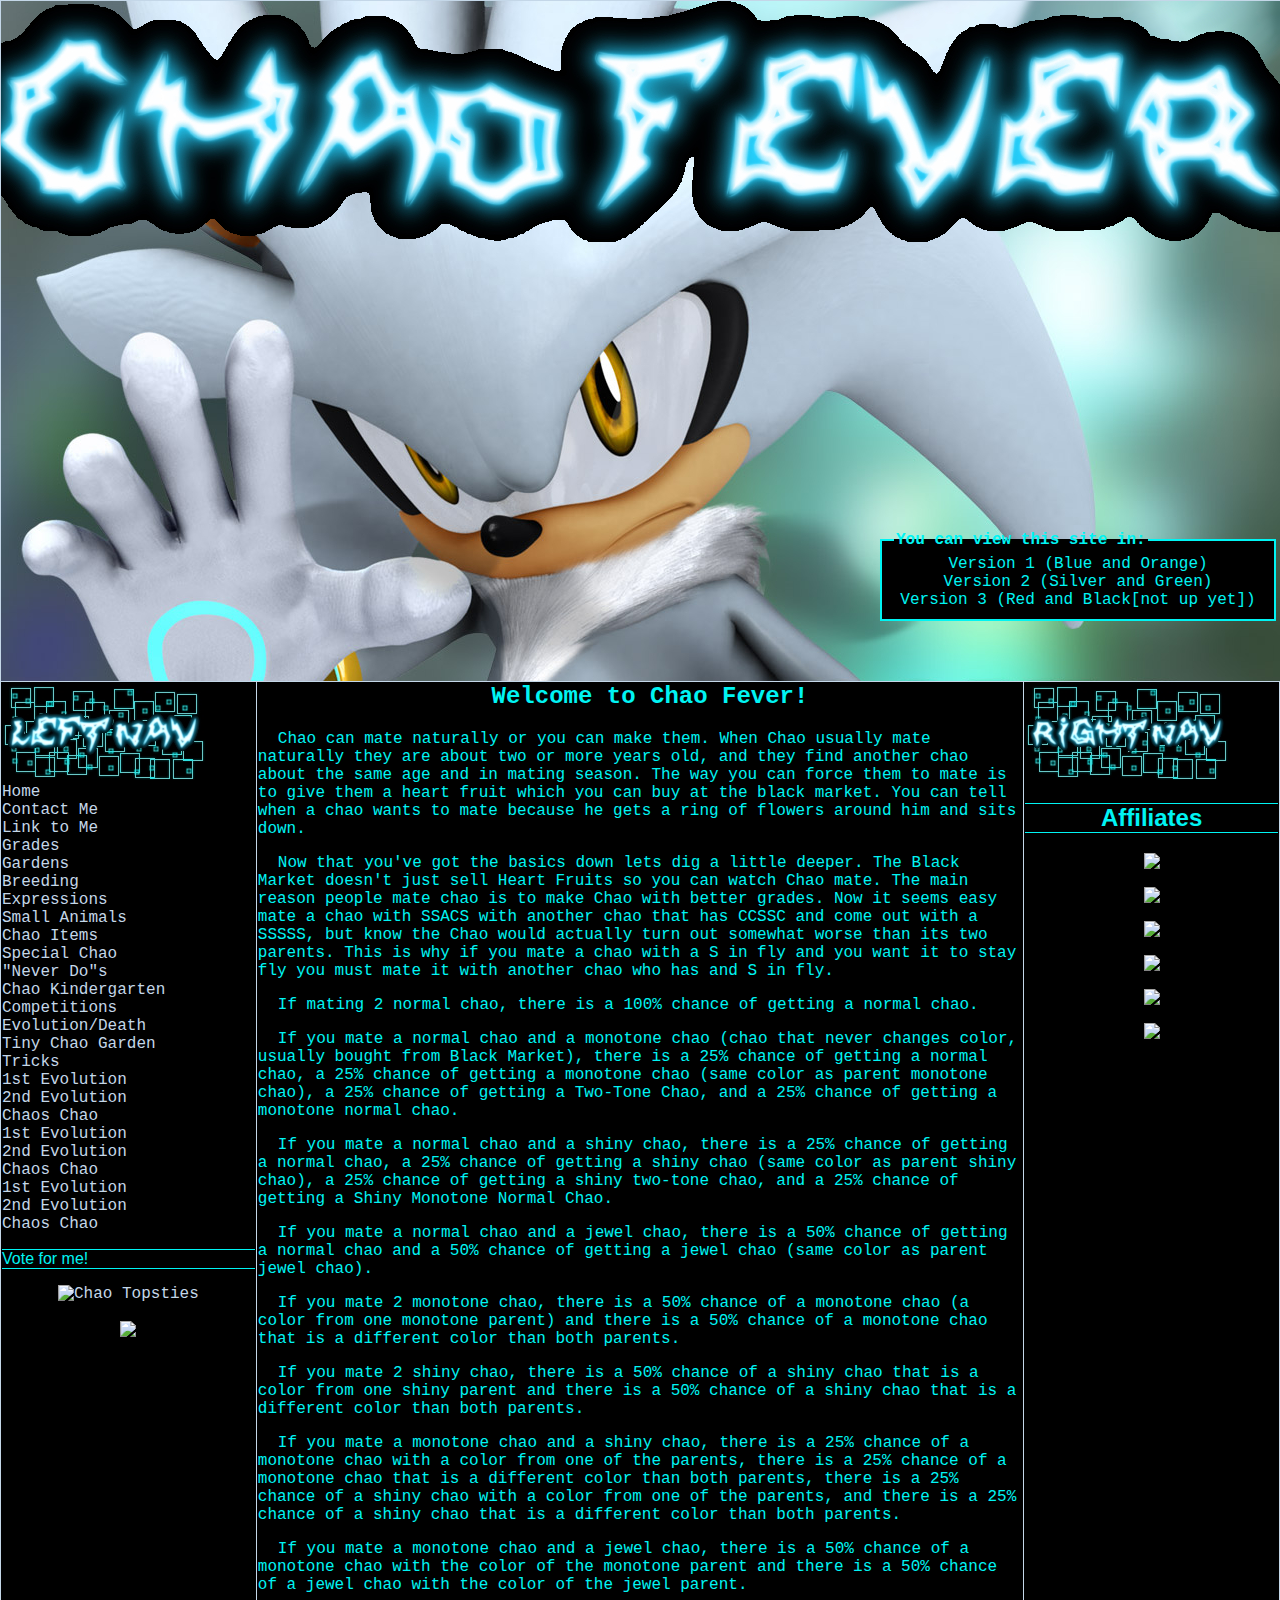
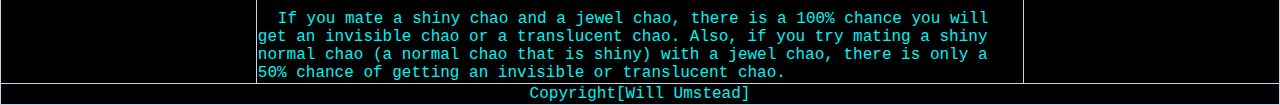
==== breeding.html @ 98999f90 "silvercf" ====
<html>

<head>
<title>Chao Fever</title>
<link href="styles/style1.css" rel="stylesheet" type="text/css">
</head>

<body>

<img src="images/banner.jpg"  class="banner">

<div class="divban"> <fieldset class="divban"> <legend style="display: inline;"> You can view this site in:<br> </legend> <a href="../" class="divban">Version 1 (Blue and Orange)</a> </center> <a class="divban" href="http://chaofever.sonicstrike.net/silverchaofever/index.php">Version 2 (Silver and Green)</a> <a class="divban" href="../redcf">Version 3 (Red and Black[not up yet])</a> </fieldset> </div>

<table class="container">
<tr>
<td class="leftnav">
<img src="images/lnavbanner.jpg">  <a href="index.php">Home</a> <a href="cm.php">Contact Me</a> <a href="ltm.php">Link to Me</a>  <a href="grades.php">Grades</a> <a href="gardens.php">Gardens</a> <a href="breeding.php">Breeding</a> <a href="expr.php">Expressions</a> <a href="sma.php">Small Animals</a> <a href="ci.php">Chao Items</a> <a href="sc.php">Special Chao</a> <a href="nd.php">"Never Do"s</a> <a href="kindergarten.php">Chao Kindergarten</a> <a href="copete.php">Competitions</a> <a href="ed.php">Evolution/Death</a> <a href="tcg.php">Tiny Chao Garden</a> <a href="tricks.php">Tricks</a>  <a href="h1.php">1st Evolution</a> <a href="h2.php">2nd Evolution</a> <a href="hc.php">Chaos Chao</a>  <a href="n1.php">1st Evolution</a> <a href="n2.php">2nd Evolution</a> <a href="nc.php">Chaos Chao</a>  <a href="d1.php">1st Evolution</a> <a href="d2.php">2nd Evolution</a> <a href="dc.php">Chaos Chao</a>  <p class="vfm"> Vote for me! </p>  <a href="http://chao.itopsites.com/" class="links"><img src="http://chao.itopsites.com/button.php?id=141587" alt="Chao Topsties" border="0" /></a>  <br>  <a href ="http://www.topsitelists.com/topsites.cgi?ID=700&user=sth&area=games" class="links"> <img src="../images/top50.gif" align="middle" border="0"> </a>
</td>

<td class="body">

<!-------------------Do not remove--------------------->
<center>
<h2>
Welcome to Chao Fever!
</h2>
</center>
<!---------------------Ok Im Done---------------------->

<p>Chao can mate naturally or you can make them. When Chao usually mate naturally they are about two or more years old, and they find another chao about the same age and in mating season. The way you can force them to mate is to give them a heart fruit which you can buy at the black market. You can tell when a chao wants to mate because he gets a ring of flowers around him and sits down.  
</p>

<p>Now that you've got the basics down lets dig a little deeper. The Black Market doesn't just sell Heart Fruits so you can watch Chao mate. The main reason people mate chao is to make Chao with better grades. Now it seems easy mate a chao with SSACS with another chao that has CCSSC and come out with a SSSSS, but know the Chao would actually turn out somewhat worse than its two parents. This is why if you mate a chao with a S in fly and you want it to stay fly you must mate it with another chao who has and S in fly. 
</p>

<p>If mating 2 normal chao, there is a 100% chance of getting a normal chao.
</p>

<p>If you mate a normal chao and a monotone chao (chao that never changes color, usually bought from Black Market), there is a 25% chance of getting a normal chao, a 25% chance of getting a monotone chao (same color as parent monotone chao), a 25% chance of getting a Two-Tone Chao, and a 25% chance of getting a monotone normal chao.
</p>

<p>If you mate a normal chao and a shiny chao, there is a 25% chance of getting a normal chao, a 25% chance of getting a shiny chao (same color as parent shiny chao), a 25% chance of getting a shiny two-tone chao, and a 25% chance of getting a Shiny Monotone Normal Chao.
</p>

<p>If you mate a normal chao and a jewel chao, there is a 50% chance of getting a normal chao and a 50% chance of getting a jewel chao (same color as parent jewel chao).
</p>

<p>If you mate 2 monotone chao, there is a 50% chance of a monotone chao (a color from one monotone parent) and there is a 50% chance of a monotone chao that is a different color than both parents.
</p>

<p>If you mate 2 shiny chao, there is a 50% chance of a shiny chao that is a color from one shiny parent and there is a 50% chance of a shiny chao that is a different color than both parents.
</p>

<p>If you mate a monotone chao and a shiny chao, there is a 25% chance of a monotone chao with a color from one of the parents, there is a 25% chance of a monotone chao that is a different color than both parents, there is a 25% chance of a shiny chao with a color from one of the parents, and there is a 25% chance of a shiny chao that is a different color than both parents.
</p>

<p>If you mate a monotone chao and a jewel chao, there is a 50% chance of a monotone chao with the color of the monotone parent and there is a 50% chance of a jewel chao with the color of the jewel parent.
</p>

<p>If you mate a shiny chao and a jewel chao, there is a 100% chance you will get an invisible chao or a translucent chao. Also, if you try mating a shiny normal chao (a normal chao that is shiny) with a jewel chao, there is only a 50% chance of getting an invisible or translucent chao.
</p>

</td>

<td class="rightnav">
<img src="images/rnavbanner.jpg">  <h2 class="h2">Affiliates</h2>  <a href="http://www.geocities.com/chaocraze/" class="links" border="0"> <img src="../images/CCButton.gif" border="0"> </a>  <br>  <a href="http://www.gameroom.com/chaoplanetx/" class="links" border="0"> <img src="../images/cpx.bmp" border="0"> </a>  <br>  <a href="http://www.chao.hippotank.com/" class="links" border="0"> <img src="../images/minici.gif" border="0"> </a>  <br>  <a href="http://www.chaoworld.2ya.com/" class="links" border="0"> <img src="../images/cwaf.gif" border="0"> </a>  <br>  <a href="http://tikalschaogarden.tripod.com/tikalsgarden/" class="links" border="0"> <img src="../images/tikalgl.gif" border="0"> </a>  <br>  <a href="http://www.sonicstrike.net/~chao-civic/PastUpdates.php" class="links" border="0"> <img src="../images/bdb.gif" border="0"> </a>
</td>
</tr>

<tr> <td class="footer" colspan="3"> Copyright[Will Umstead] </td> </tr> </table>

</body>

</html>
---- styles/style1.css ----
body {
	background-image: url('../images/bgs.jpg');
	margin-left: 0px;
	margin-top: 0px;
	margin-bottom: 0px;
	margin-right: 0px;
	color: 00f4f3;
	font-family: Courier New, Onyx;
	vertical-align: top;
}
.h2 {
	text-align: center;
	border-top: 1px solid #00f4f3;
	border-bottom: 1px solid #00f4f3;
	font-family: Sans-serif, Courier New;
}
div.divban {
	position: absolute;
	right: 2px;
	top: 59%;
	visibility: visible;
	color: 00f4f3;
	width: 400px;
	height: 200px;
	text-align: left;
	vertical-align: top;
}
legend {
	background-color: none;
	color: 00f4f3;
	font-weight: bolder;
}
fieldset.divban {
	background-color: 000000;
	border: 2px solid #00f4f3;
	color: 00f4f3;
}
a.divban:link, a.divban:visited, a.divban:active{
	display: block;
	color: #00f4f3;
	text-decoration: none;
	background-color: none;
	text-align: center;
}
a.divban:hover {
	display: block;
	color: 000000;
	text-decoration: none;
	background-color: 00f4f3;
}
a:link, a:visited, a:active {
	display: block;
	color: #c4d7e8;
	text-decoration: none;
}
a:hover {
	display: block;
	color: #000000;
	background-color: #c4d7e8;
	text-decoration: inherit;
}
a.links:link, a.links:visited, a.links:active{
	display: block;
	color: #c4d7e8;
	text-decoration: none;
	background-color: 000000;
	text-align: center;
}
a.links:hover {
	display: block;
	color: #c4d7e8;
	text-decoration: none;
	background-color: 000000;
}
.vfm {
	border-top: 1px solid #00f4f3;
	border-bottom: 1px solid #00f4f3;
	font-family: Sans-serif, Courier New;
}

.banner {
	width: 100%;
	vertical-align: top;
	border: 1px solid #c4d7e8;
}
.container {
	margin-top: 0px;
	width: 100%;
	border-collapse: collapse;
	border: 1px solid #c4d7e8;
	border-top: 0px;
	background-color: #000000;
	vertical-align: top;
}
.leftnav {
	width: 20%;
	border: 1px solid #c4d7e8;
	border-top: 0px;
	vertical-align: top;
}
.rightnav {
	width: 20%;
	border: 1px solid #c4d7e8;
	border-top: 0px;
	vertical-align: top;
}
.body {
	width: 60%;
	border: 1px solid #c4d7e8;
	border-top: 0px;
	vertical-align: top;
	text-indent: 20px;
}
.footer {
	text-align: center;
	vertical-align: top;
}
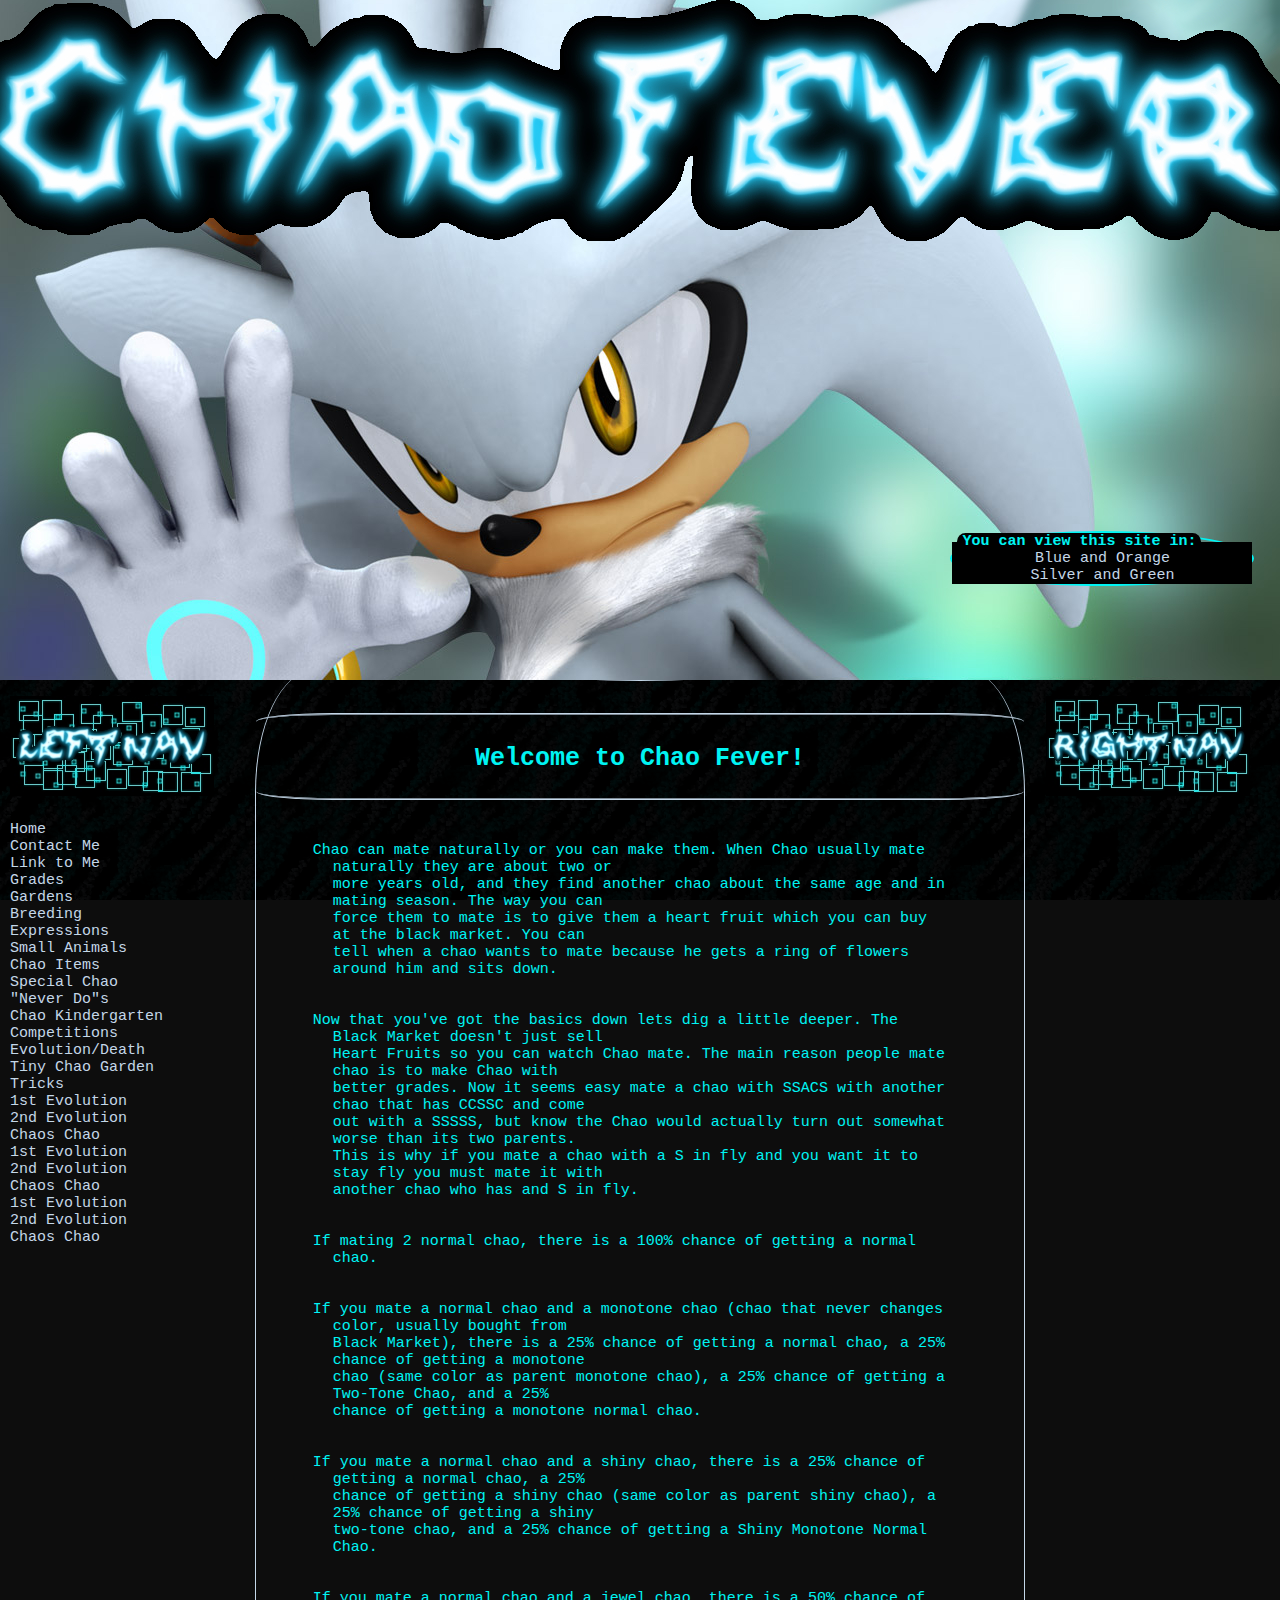
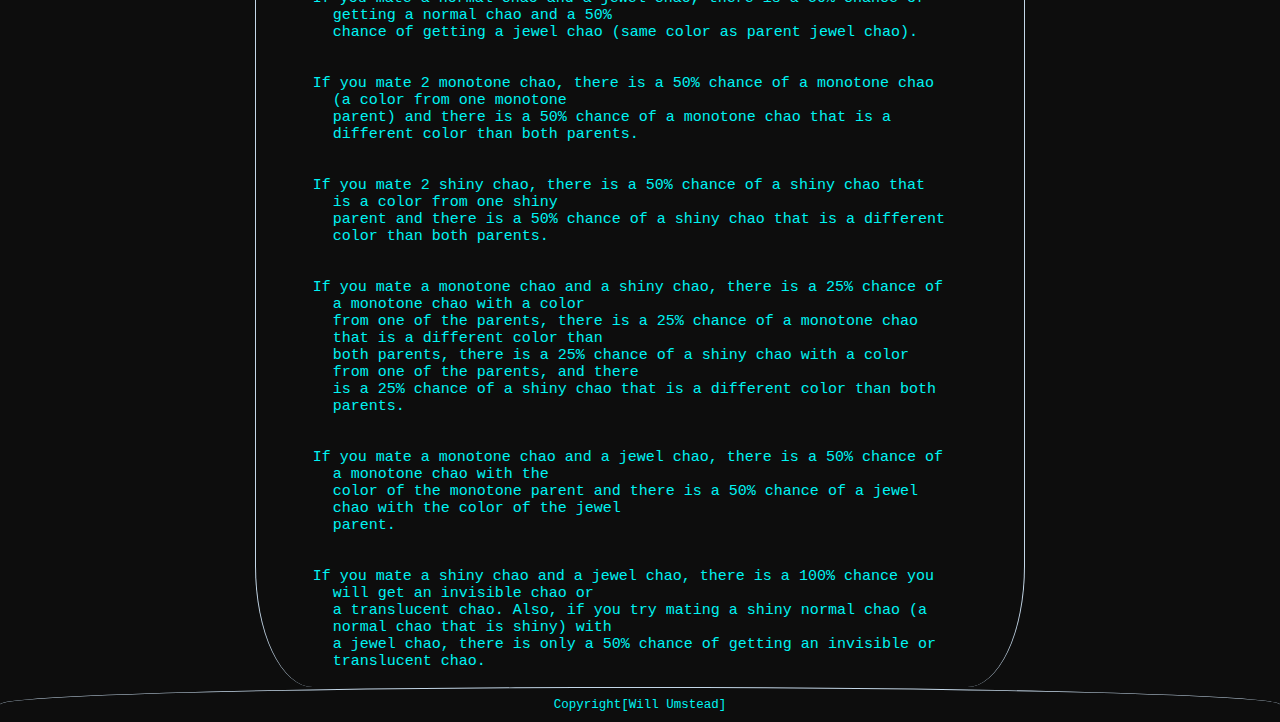
==== commit 846ffdf0: "Basic layout updated" ====
--- a/breeding.html
+++ b/breeding.html
@@ -1,74 +1,117 @@
 <html>
 
 <head>
-<title>Chao Fever</title>
-<link href="styles/style1.css" rel="stylesheet" type="text/css">
+    <title>Chao Fever</title>
+    <link href="styles/index.css" rel="stylesheet" type="text/css">
 </head>
 
 <body>
+    <div class="wrap">
+        <header>
+            <img src="images/banner.jpg" alt="SCF">
+            <div class="divban">
+                <fieldset>
+                    <legend> You can view this site in:</legend>
+                    <a href="https://brellin.github.io/chaofever/" class="divban">Blue and Orange</a>
+                    <a href="https://brellin.github.io/silvercf/" class="divban">Silver and Green</a>
+                </fieldset>
+            </div>
+        </header>
+        <div class="container">
+            <nav>
+                <img src="images/lnavbanner.jpg">
+                <a href="index.html">Home</a>
+                <a href="cm.html">Contact Me</a>
+                <a href="ltm.html">Link to Me</a>
+                <a href="grades.html">Grades</a>
+                <a href="gardens.html">Gardens</a>
+                <a href="breeding.html">Breeding</a>
+                <a href="expr.html">Expressions</a>
+                <a href="sma.html">Small Animals</a>
+                <a href="ci.html">Chao Items</a>
+                <a href="sc.html">Special Chao</a>
+                <a href="nd.html">"Never Do"s</a>
+                <a href="kindergarten.html">Chao Kindergarten</a>
+                <a href="copete.html">Competitions</a>
+                <a href="ed.html">Evolution/Death</a>
+                <a href="tcg.html">Tiny Chao Garden</a>
+                <a href="tricks.html">Tricks</a>
+                <a href="h1.html">1st Evolution</a>
+                <a href="h2.html">2nd Evolution</a>
+                <a href="hc.html">Chaos Chao</a>
+                <a href="n1.html">1st Evolution</a>
+                <a href="n2.html">2nd Evolution</a>
+                <a href="nc.html">Chaos Chao</a>
+                <a href="d1.html">1st Evolution</a>
+                <a href="d2.html">2nd Evolution</a>
+                <a href="dc.html">Chaos Chao</a>
+            </nav>
+            <section class="main">
+                <h2>
+                    Welcome to Chao Fever!
+                </h2>
+                <p>Chao can mate naturally or you can make them. When Chao usually mate naturally they are about two or
+                    more years old, and they find another chao about the same age and in mating season. The way you can
+                    force them to mate is to give them a heart fruit which you can buy at the black market. You can
+                    tell when a chao wants to mate because he gets a ring of flowers around him and sits down.
+                </p>
 
-<img src="images/banner.jpg"  class="banner">
+                <p>Now that you've got the basics down lets dig a little deeper. The Black Market doesn't just sell
+                    Heart Fruits so you can watch Chao mate. The main reason people mate chao is to make Chao with
+                    better grades. Now it seems easy mate a chao with SSACS with another chao that has CCSSC and come
+                    out with a SSSSS, but know the Chao would actually turn out somewhat worse than its two parents.
+                    This is why if you mate a chao with a S in fly and you want it to stay fly you must mate it with
+                    another chao who has and S in fly.
+                </p>
 
-<div class="divban"> <fieldset class="divban"> <legend style="display: inline;"> You can view this site in:<br> </legend> <a href="../" class="divban">Version 1 (Blue and Orange)</a> </center> <a class="divban" href="http://chaofever.sonicstrike.net/silverchaofever/index.php">Version 2 (Silver and Green)</a> <a class="divban" href="../redcf">Version 3 (Red and Black[not up yet])</a> </fieldset> </div>
+                <p>If mating 2 normal chao, there is a 100% chance of getting a normal chao.
+                </p>
 
-<table class="container">
-<tr>
-<td class="leftnav">
-<img src="images/lnavbanner.jpg">  <a href="index.php">Home</a> <a href="cm.php">Contact Me</a> <a href="ltm.php">Link to Me</a>  <a href="grades.php">Grades</a> <a href="gardens.php">Gardens</a> <a href="breeding.php">Breeding</a> <a href="expr.php">Expressions</a> <a href="sma.php">Small Animals</a> <a href="ci.php">Chao Items</a> <a href="sc.php">Special Chao</a> <a href="nd.php">"Never Do"s</a> <a href="kindergarten.php">Chao Kindergarten</a> <a href="copete.php">Competitions</a> <a href="ed.php">Evolution/Death</a> <a href="tcg.php">Tiny Chao Garden</a> <a href="tricks.php">Tricks</a>  <a href="h1.php">1st Evolution</a> <a href="h2.php">2nd Evolution</a> <a href="hc.php">Chaos Chao</a>  <a href="n1.php">1st Evolution</a> <a href="n2.php">2nd Evolution</a> <a href="nc.php">Chaos Chao</a>  <a href="d1.php">1st Evolution</a> <a href="d2.php">2nd Evolution</a> <a href="dc.php">Chaos Chao</a>  <p class="vfm"> Vote for me! </p>  <a href="http://chao.itopsites.com/" class="links"><img src="http://chao.itopsites.com/button.php?id=141587" alt="Chao Topsties" border="0" /></a>  <br>  <a href ="http://www.topsitelists.com/topsites.cgi?ID=700&user=sth&area=games" class="links"> <img src="../images/top50.gif" align="middle" border="0"> </a>
-</td>
+                <p>If you mate a normal chao and a monotone chao (chao that never changes color, usually bought from
+                    Black Market), there is a 25% chance of getting a normal chao, a 25% chance of getting a monotone
+                    chao (same color as parent monotone chao), a 25% chance of getting a Two-Tone Chao, and a 25%
+                    chance of getting a monotone normal chao.
+                </p>
 
-<td class="body">
+                <p>If you mate a normal chao and a shiny chao, there is a 25% chance of getting a normal chao, a 25%
+                    chance of getting a shiny chao (same color as parent shiny chao), a 25% chance of getting a shiny
+                    two-tone chao, and a 25% chance of getting a Shiny Monotone Normal Chao.
+                </p>
 
-<!-------------------Do not remove--------------------->
-<center>
-<h2>
-Welcome to Chao Fever!
-</h2>
-</center>
-<!---------------------Ok Im Done---------------------->
+                <p>If you mate a normal chao and a jewel chao, there is a 50% chance of getting a normal chao and a 50%
+                    chance of getting a jewel chao (same color as parent jewel chao).
+                </p>
 
-<p>Chao can mate naturally or you can make them. When Chao usually mate naturally they are about two or more years old, and they find another chao about the same age and in mating season. The way you can force them to mate is to give them a heart fruit which you can buy at the black market. You can tell when a chao wants to mate because he gets a ring of flowers around him and sits down.  
-</p>
+                <p>If you mate 2 monotone chao, there is a 50% chance of a monotone chao (a color from one monotone
+                    parent) and there is a 50% chance of a monotone chao that is a different color than both parents.
+                </p>
 
-<p>Now that you've got the basics down lets dig a little deeper. The Black Market doesn't just sell Heart Fruits so you can watch Chao mate. The main reason people mate chao is to make Chao with better grades. Now it seems easy mate a chao with SSACS with another chao that has CCSSC and come out with a SSSSS, but know the Chao would actually turn out somewhat worse than its two parents. This is why if you mate a chao with a S in fly and you want it to stay fly you must mate it with another chao who has and S in fly. 
-</p>
+                <p>If you mate 2 shiny chao, there is a 50% chance of a shiny chao that is a color from one shiny
+                    parent and there is a 50% chance of a shiny chao that is a different color than both parents.
+                </p>
 
-<p>If mating 2 normal chao, there is a 100% chance of getting a normal chao.
-</p>
+                <p>If you mate a monotone chao and a shiny chao, there is a 25% chance of a monotone chao with a color
+                    from one of the parents, there is a 25% chance of a monotone chao that is a different color than
+                    both parents, there is a 25% chance of a shiny chao with a color from one of the parents, and there
+                    is a 25% chance of a shiny chao that is a different color than both parents.
+                </p>
 
-<p>If you mate a normal chao and a monotone chao (chao that never changes color, usually bought from Black Market), there is a 25% chance of getting a normal chao, a 25% chance of getting a monotone chao (same color as parent monotone chao), a 25% chance of getting a Two-Tone Chao, and a 25% chance of getting a monotone normal chao.
-</p>
+                <p>If you mate a monotone chao and a jewel chao, there is a 50% chance of a monotone chao with the
+                    color of the monotone parent and there is a 50% chance of a jewel chao with the color of the jewel
+                    parent.
+                </p>
 
-<p>If you mate a normal chao and a shiny chao, there is a 25% chance of getting a normal chao, a 25% chance of getting a shiny chao (same color as parent shiny chao), a 25% chance of getting a shiny two-tone chao, and a 25% chance of getting a Shiny Monotone Normal Chao.
-</p>
-
-<p>If you mate a normal chao and a jewel chao, there is a 50% chance of getting a normal chao and a 50% chance of getting a jewel chao (same color as parent jewel chao).
-</p>
-
-<p>If you mate 2 monotone chao, there is a 50% chance of a monotone chao (a color from one monotone parent) and there is a 50% chance of a monotone chao that is a different color than both parents.
-</p>
-
-<p>If you mate 2 shiny chao, there is a 50% chance of a shiny chao that is a color from one shiny parent and there is a 50% chance of a shiny chao that is a different color than both parents.
-</p>
-
-<p>If you mate a monotone chao and a shiny chao, there is a 25% chance of a monotone chao with a color from one of the parents, there is a 25% chance of a monotone chao that is a different color than both parents, there is a 25% chance of a shiny chao with a color from one of the parents, and there is a 25% chance of a shiny chao that is a different color than both parents.
-</p>
-
-<p>If you mate a monotone chao and a jewel chao, there is a 50% chance of a monotone chao with the color of the monotone parent and there is a 50% chance of a jewel chao with the color of the jewel parent.
-</p>
-
-<p>If you mate a shiny chao and a jewel chao, there is a 100% chance you will get an invisible chao or a translucent chao. Also, if you try mating a shiny normal chao (a normal chao that is shiny) with a jewel chao, there is only a 50% chance of getting an invisible or translucent chao.
-</p>
-
-</td>
-
-<td class="rightnav">
-<img src="images/rnavbanner.jpg">  <h2 class="h2">Affiliates</h2>  <a href="http://www.geocities.com/chaocraze/" class="links" border="0"> <img src="../images/CCButton.gif" border="0"> </a>  <br>  <a href="http://www.gameroom.com/chaoplanetx/" class="links" border="0"> <img src="../images/cpx.bmp" border="0"> </a>  <br>  <a href="http://www.chao.hippotank.com/" class="links" border="0"> <img src="../images/minici.gif" border="0"> </a>  <br>  <a href="http://www.chaoworld.2ya.com/" class="links" border="0"> <img src="../images/cwaf.gif" border="0"> </a>  <br>  <a href="http://tikalschaogarden.tripod.com/tikalsgarden/" class="links" border="0"> <img src="../images/tikalgl.gif" border="0"> </a>  <br>  <a href="http://www.sonicstrike.net/~chao-civic/PastUpdates.php" class="links" border="0"> <img src="../images/bdb.gif" border="0"> </a>
-</td>
-</tr>
-
-<tr> <td class="footer" colspan="3"> Copyright[Will Umstead] </td> </tr> </table>
-
+                <p>If you mate a shiny chao and a jewel chao, there is a 100% chance you will get an invisible chao or
+                    a translucent chao. Also, if you try mating a shiny normal chao (a normal chao that is shiny) with
+                    a jewel chao, there is only a 50% chance of getting an invisible or translucent chao.
+                </p>
+            </section>
+            <nav>
+                <img src="images/rnavbanner.jpg">
+            </nav>
+            <footer>Copyright[Will Umstead]</footer>
+        </div>
+    </div>
 </body>
 
-</html>
+</html>--- a/styles/index.css
+++ b/styles/index.css
@@ -0,0 +1,133 @@
+* {
+  margin: 0;
+  padding: 0;
+  border: 0;
+  font-size: 100%;
+  font: inherit;
+  vertical-align: baseline;
+}
+html {
+  font-size: 62.5%;
+}
+body {
+  background-image: url('../images/bgs.jpg');
+  background-attachment: fixed;
+  font-family: 'Courier New', Courier, monospace;
+}
+.wrap {
+  width: 100%;
+  margin: 0 auto;
+  display: flex;
+  flex-direction: column;
+}
+header {
+  width: 100%;
+  border-bottom: 1px solid #c4d7e8;
+  border-radius: 75%;
+  margin-bottom: -10px;
+  z-index: 1;
+}
+header img {
+  width: 100%;
+}
+header div.divban {
+  position: absolute;
+  right: 2%;
+  top: 59%;
+  color: #00f4f3;
+  width: 300px;
+  font-size: 1.5rem;
+  border-radius: 50%;
+  border: 2px solid #00f4f3;
+}
+header div.divban fieldset {
+  background-color: black;
+  color: #00f4f3;
+  padding: auto 0px;
+}
+header div.divban fieldset legend {
+  background-color: black;
+  border-radius: 15px;
+  padding: 0 5px;
+  margin-left: 5px;
+  color: #00f4f3;
+  font-weight: bolder;
+}
+header div.divban a {
+  display: block;
+  color: #c4d7e8;
+  text-decoration: none;
+  background-color: none;
+  text-align: center;
+}
+header div.divban a:hover {
+  display: block;
+  color: black;
+  text-decoration: none;
+  background-color: #c4d7e8;
+}
+.container {
+  width: 100%;
+  border-top: 0px;
+  background-color: rgba(0, 0, 0, 0.95);
+  display: flex;
+  flex-wrap: wrap;
+  justify-content: space-between;
+}
+.container nav {
+  width: 17.5%;
+  border-top: 0px;
+  vertical-align: top;
+  padding: 25px 10px;
+  font-size: 1.5rem;
+}
+.container nav img {
+  margin-bottom: 25px;
+}
+.container nav a {
+  display: block;
+  color: #c4d7e8;
+  text-decoration: none;
+}
+.container nav a:hover {
+  display: block;
+  color: black;
+  background-color: #c4d7e8;
+  text-decoration: inherit;
+}
+.container .main {
+  width: 60%;
+  color: #00f4f3;
+  border: 1px groove #c4d7e8;
+  border-top: none;
+  border-bottom: none;
+  padding-top: 25px;
+  white-space: pre-line;
+  font-size: 1.5rem;
+  border-radius: 7.5%;
+}
+.container .main h2 {
+  text-align: center;
+  border-top: 2px ridge #c4d7e8;
+  border-bottom: 2px groove #c4d7e8;
+  font-family: 'Courier New', Courier, monospace;
+  margin: 0px 0px 25px;
+  font-size: 2.5rem;
+  font-weight: bolder;
+  padding: 0 0 25px 0;
+  border-radius: 10%;
+}
+.container .main p {
+  padding: 0 10%;
+  text-indent: -20px;
+}
+footer {
+  text-align: center;
+  width: 100%;
+  padding: 10px 0;
+  font-size: 1.25rem;
+  color: #00f4f3;
+  border-top: 1px ridge #c4d7e8;
+  border-radius: 100%;
+  z-index: 1;
+}
